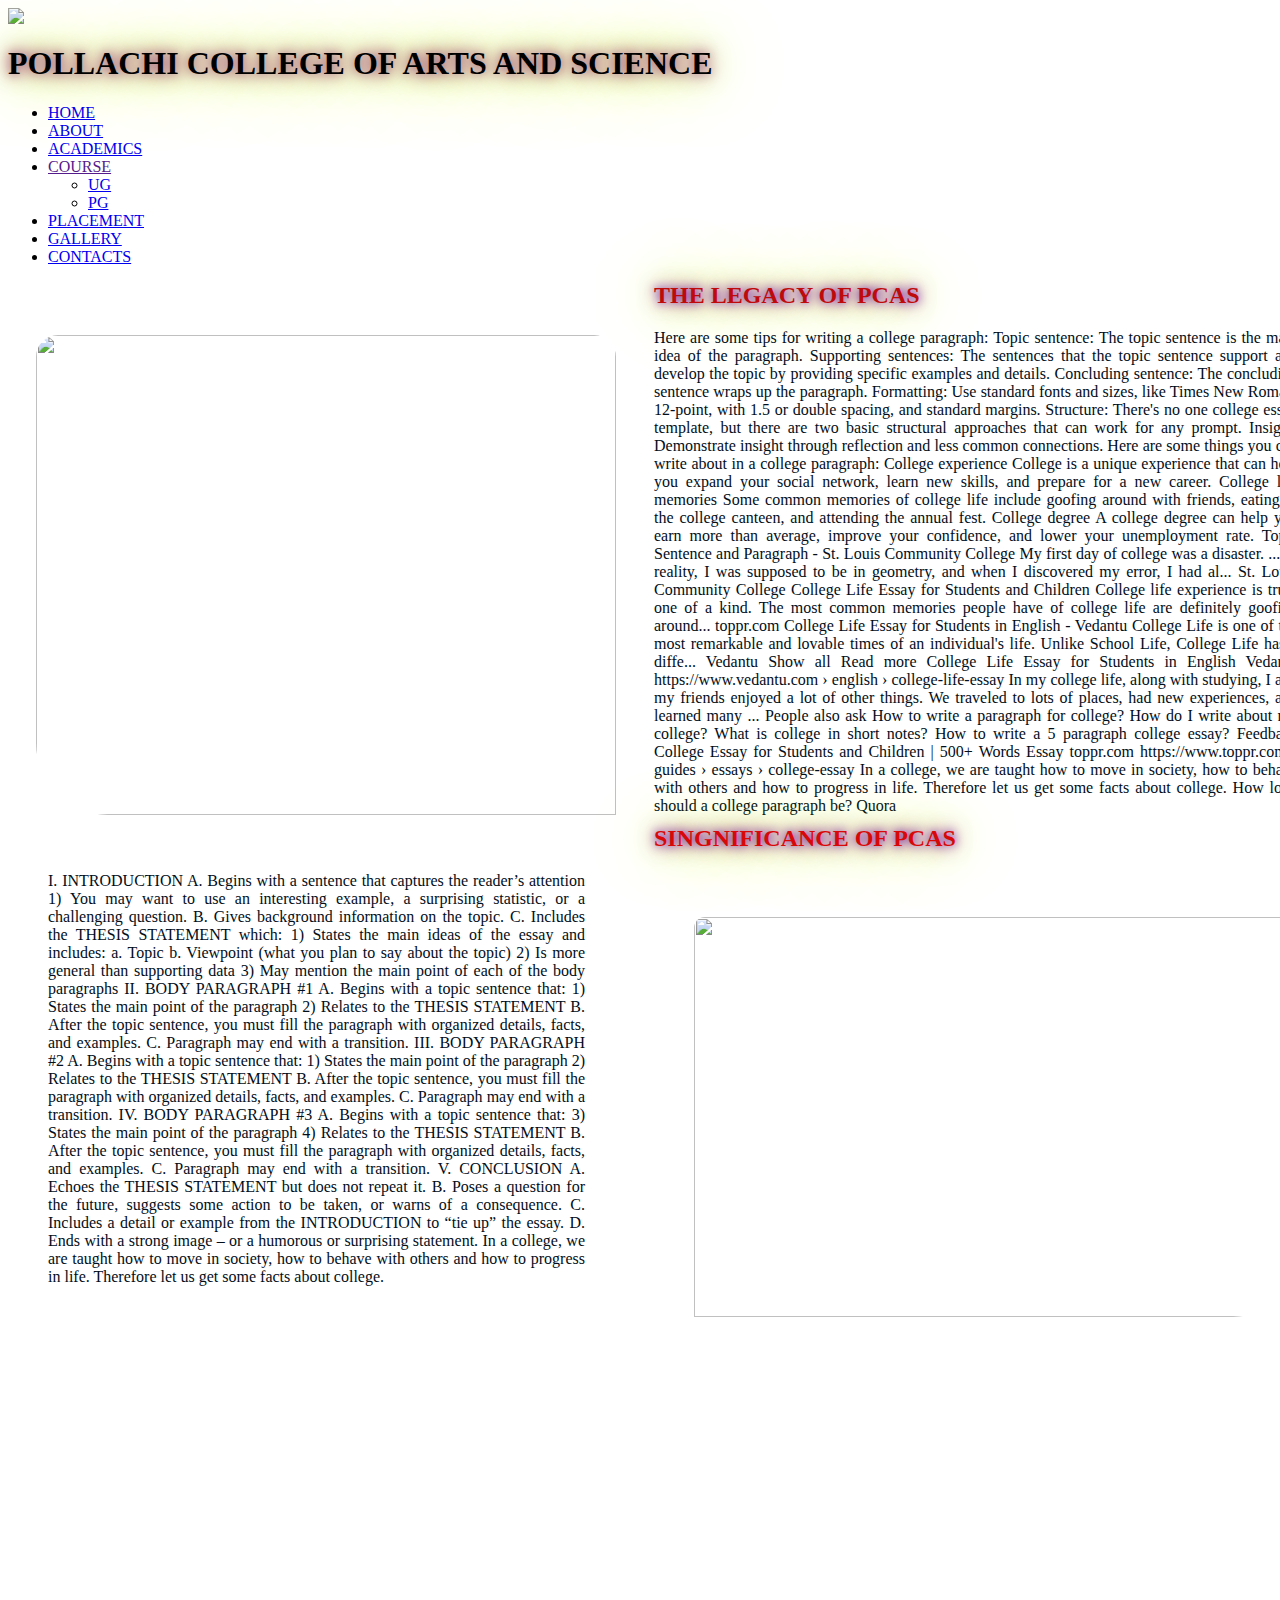
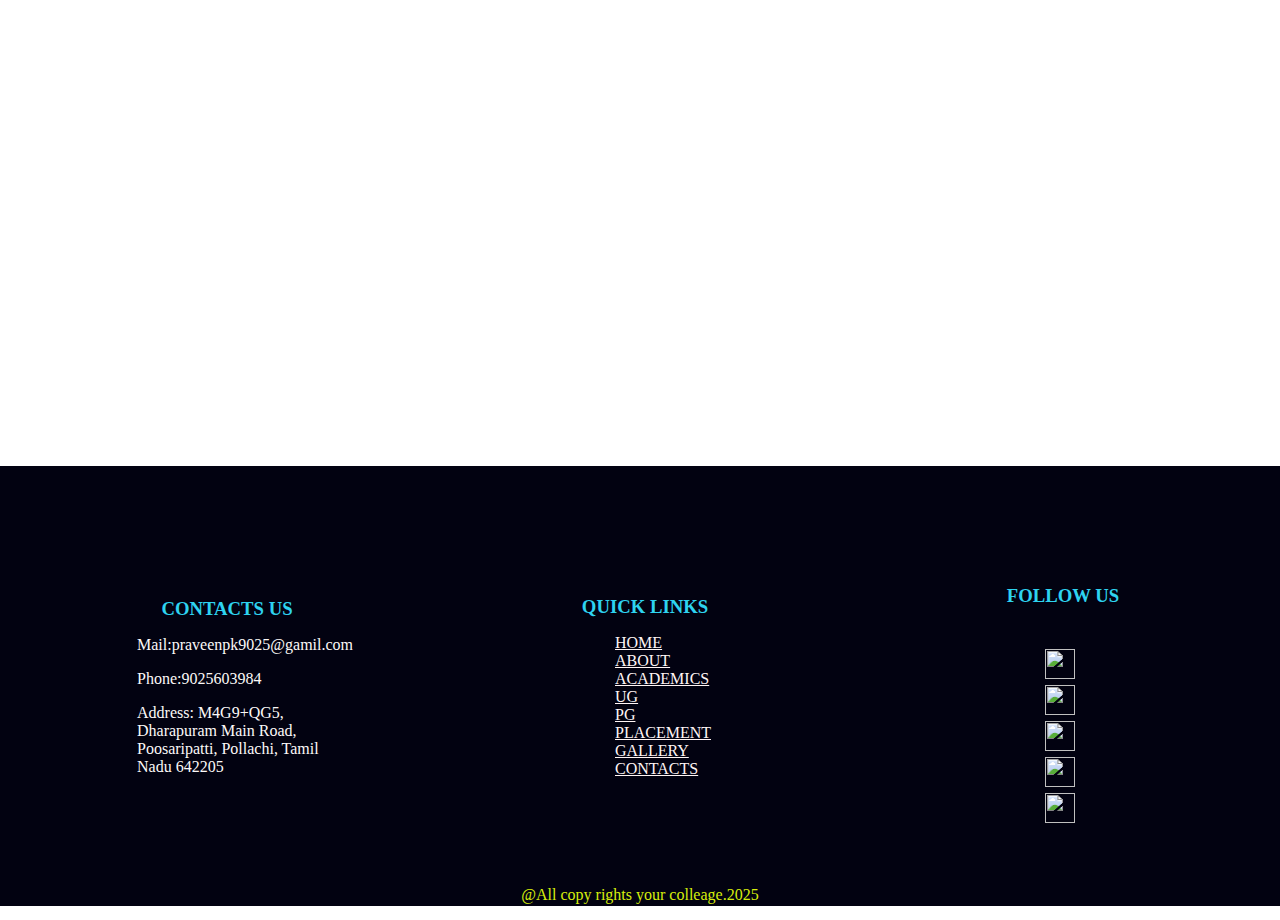
==== about1.html @ 696e3314 "college" ====
<html>
    <head>
        <title>pcas.edu.in</title>
        <link rel="icon" type="logo.jpg-icon" href="D:\studyshinee\college\image\1.png">
        <link rel="stylesheet" type="text/css" href="D:\studyshinee\college\css/indext.css"> 
        <style type="text/css"> 
.rline
{
float:left;
padding: 28px;
height:480 ;
width:580px ;
border: 30px;
margin-right:10px ;
margin-top:45px;
margin-bottom:25px ;
}

.pline
{
position: absolute;
margin-right: 20px;
margin-bottom:-30px;
margin-top:-20px ;
text-align: justify;
color: rgb(2, 14, 26);

}
.lline{

float:right;

padding: 89px;
height: 400;
margin:20px ;
border: 30px;
margin-right: -85px;
margin-top:-40px;
width:600px ;}

.sline{
padding:-100px ;
text-align:justify;
margin-top:-10px;
margin-left:40px ;
}

h1{
text-shadow: 0px 0px 10px rgb(167, 123, 147),
0px 0px 20px rgb(170, 6, 74),
0px 0px 40px rgb(136, 255, 0),
0px 0px 80px  rgb(240, 236, 12)}
h2{text-shadow: 0px 0px 10px rgb(94, 10, 172),
0px 0px 20px rgb(170, 6, 74),
0px 0px 40px rgb(136, 255, 0),
0px 0px 80px  rgb(240, 236, 12)}
.lline{
    border-top-left-radius:100px ;
  border-top-right-radius:100px ;
border-bottom-right-radius:150px ;
}
.rline{
    border-top-left-radius:50px ;
  border-top-right-radius:50px ;
  border-bottom-left-radius:100px ;
  
}
.con{
    
    margin: auto;
    display: flex;
    justify-content: center;
    margin-top:1800px;
    background-color: rgb(2, 2, 17);
    padding:20px;
    margin-left: -10px;
   margin-right:-20px ;
   height:400px;
   
   }
   
   .footer-content h3{
    margin-bottom: 10px;
    text-align: center;
    color: #2ed3f0;}

   
   .footer-content{
    width: 220px;
    margin: auto;
    padding:80px ;
    color: rgb(252, 249, 248);
  }
    
    .footer-content p{
      margin-left: 20px;
    }

   
   
   .footer-content ul li a{
    text-align: center;
    color: #fff5f5;
   text-align: justify;
  margin-left: 90px; }
   
   
   .list li{
    width: auto;
text-align: center;
list-style-type: none;
padding: -7px;
margin-left:-50px ;
position: relative;
color: rgb(255, 246, 240);
text-align: justify;
justify-content: center;

   }
  
   .social-icons li{
    display: inline-block;
    text-align: center;
    padding: -7px;
  
   }
   
   .social-icons  i{
    color: aliceblue;
    font-size: 26px;
    margin-top:80px ;
   }
   .list.li a{
    color: rgb(230, 235, 228);
}
.bot p{
  margin-top: 250px;
  color: #d7ee0c;
 margin-left: -700px;
}
.social_icon {
    width: 100%;
    margin: 0 auto;
    text-align: center;
    padding-top: 30px;
}
.social_icon ul{
    margin: 0px;
    padding: 0px;
   list-style: none;
    gap: 25px;
    margin-bottom:-250px;
   
}
.social_icon li{
    float: left;
    padding-right: 5px;
    &:hover{
        opacity: 0.8;
        z-index: 100000;
        transform: scale(0.75);
        transform: translateY(-10px);
    }
}    

.social_icon ul img{
  height:30px;
  margin-bottom:-5px;
  padding:2px;
}
           
        </style>
    </head>
    <body>
<header>

<img class="sky" src="D:\studyshinee\college\image/1.png">
<h1 class="is"> POLLACHI COLLEGE OF ARTS AND SCIENCE</h1>
</header>
<body>
<div class="nav">
        <ul class="menu">
<li ><a href="D:\studyshinee\college/index.html" target=_blank >HOME</a></li>
<li><a href="D:\studyshinee\college/about1.html"target=_blank >ABOUT</a></li>
<li><a href="D:\studyshinee\college/academics.html"target=_blank >ACADEMICS</a></li>
<li><a href= >COURSE</a>
<ul div class="coures">
    <li> <a href="D:\studyshinee\college/ug.html">UG</a> </li>
    <li><a href="D:\studyshinee\college/pg.html">PG</a></li>
</ul>
</li>
 <li><a href="D:\studyshinee\college/placement.html"target=_blank >PLACEMENT</a></li>
 <li> <a href="D:\studyshinee\college/GALLERY.html"> GALLERY</a></li>
    <li><a href="D:\studyshinee\college/CONTACTS.html">CONTACTS</a></li>
    </ul>
        </ul>
        </div>
       <section style="text-align:justify" >
         <div  class="pline">  
            <img class="rline" src="D:\studyshinee\college\image/n.jpg">
             <h2 style="color: rgb(190, 10, 10);">THE LEGACY OF PCAS</h2>
                <p>Here are some tips for writing a college paragraph: 
                    Topic sentence: The topic sentence is the main idea of the paragraph. 
                    Supporting sentences: The sentences that  the topic sentence support and develop the topic by providing specific examples and details. 
                    Concluding sentence: The concluding sentence wraps up the paragraph. 
                    Formatting: Use standard fonts and sizes, like Times New Roman, 12-point, with 1.5 or double spacing, and standard margins. 
                    Structure: There's no one college essay template, but there are two basic structural approaches that can work for any prompt. 
                    Insight: Demonstrate insight through reflection and less common connections. 
                    Here are some things you can write about in a college paragraph: 
                    College experience
                    College is a unique experience that can help you expand your social network, learn new skills, and prepare for a new career. 
                    College life memories
                    Some common memories of college life include goofing around with friends, eating in the college canteen, and attending the annual fest. 
                    College degree
                    A college degree can help you earn more than average, improve your confidence, and lower your unemployment rate. 
                    Topic Sentence and Paragraph - St. Louis Community College
                    My first day of college was a disaster. ... In reality, I was supposed to be in geometry, and when I discovered my error, I had al...
                    
                    St. Louis Community College
                    College Life Essay for Students and Children
                    College life experience is truly one of a kind. The most common memories people have of college life are definitely goofing around...
                    
                    toppr.com
                    College Life Essay for Students in English - Vedantu
                    College Life is one of the most remarkable and lovable times of an individual's life. Unlike School Life, College Life has a diffe...
                    
                    Vedantu
                    Show all
                    Read more
                    
                    College Life Essay for Students in English
                    
                    Vedantu
                    https://www.vedantu.com › english › college-life-essay
                    In my college life, along with studying, I and my friends enjoyed a lot of other things. We traveled to lots of places, had new experiences, and learned many ...
                    People also ask
                    How to write a paragraph for college?
                    How do I write about my college?
                    What is college in short notes?
                    How to write a 5 paragraph college essay?
                    Feedback
                    
                    College Essay for Students and Children | 500+ Words Essay
                    
                    toppr.com
                    https://www.toppr.com › guides › essays › college-essay
                    In a college, we are taught how to move in society, how to behave with others and how to progress in life. Therefore let us get some facts about college.
                    
                    How long should a college paragraph be?
                    
                    Quora
                    
                <div class="right">
          <img class="lline" src="D:\studyshinee\college\image/a.jpg">
          <div class="sline">
          <h2 style="color: rgb(216, 8, 8);">SINGNIFICANCE OF PCAS</h2>
          <p>I. INTRODUCTION

            A. Begins with a sentence that captures the reader’s attention
            
            1) You may want to use an interesting example, a surprising statistic, or a challenging question.
            
            B. Gives background information on the topic.
            
            C. Includes the THESIS STATEMENT which:
            
            1) States the main ideas of the essay and includes:
            
            a. Topic
            
            b. Viewpoint (what you plan to say about the topic)
            
            2) Is more general than supporting data
            
            3) May mention the main point of each of the body paragraphs
            
            II. BODY PARAGRAPH #1
            
            A. Begins with a topic sentence that:
            
            1) States the main point of the paragraph
            
            2) Relates to the THESIS STATEMENT
            
            B. After the topic sentence, you must fill the paragraph with organized details, facts, and examples.
            
            C. Paragraph may end with a transition.
            
            III. BODY PARAGRAPH #2
            
            A. Begins with a topic sentence that:
            
            1) States the main point of the paragraph
            
            2) Relates to the THESIS STATEMENT
            
            B. After the topic sentence, you must fill the paragraph with organized details, facts, and examples.
            
            C. Paragraph may end with a transition.
            
            IV. BODY PARAGRAPH #3
            
            A. Begins with a topic sentence that:
            
            3) States the main point of the paragraph
            
            4) Relates to the THESIS STATEMENT
            
            B. After the topic sentence, you must fill the paragraph with organized details, facts, and examples.
            
            C. Paragraph may end with a transition.
            
            V. CONCLUSION
            
            A. Echoes the THESIS STATEMENT but does not repeat it.
            
            B. Poses a question for the future, suggests some action to be taken, or warns of a consequence.
            
            C. Includes a detail or example from the INTRODUCTION to “tie up” the essay.
            
            D. Ends with a strong image – or a humorous or surprising statement.
            
            In a college, we are taught how to move in society, how to behave with others and how to progress in life. Therefore let us get some facts about college.
</p>
</div>
</div>
<iframe src="https://www.google.com/maps/embed?pb=!1m18!1m12!1m3!1d3920.7451071430296!2d77.11629987397997!3d10.676882261024137!2m3!1f0!2f0!3f0!3m2!1i1024!2i768!4f13.1!3m3!1m2!1s0x3ba835c934c962b1%3A0xc153a637a3dd0d32!2sPollachi%20College%20of%20Arts%20and%20Science!5e0!3m2!1sen!2sin!4v1731407414919!5m2!1sen!2sin" width="1290" height="450" style="border:0;" allowfullscreen="" loading="lazy" referrerpolicy="no-referrer-when-downgrade"></iframe>
          </section>
        </div>
          <footer>
            <div class="con">
              <div class="footer-content">
                <h3>CONTACTS US</h3>
                <P>Mail:praveenpk9025@gamil.com</P>
              <p> Phone:9025603984</p>
                <p> Address: M4G9+QG5, Dharapuram Main Road, Poosaripatti, Pollachi, Tamil Nadu 642205
                </p>
              </div>
            <div class="footer-content">
              <h3>QUICK LINKS</h3>
              <ul class="list">
                <li ><a href="D:\studyshinee\college/index.html" target=_blank >HOME</a></li>
    <li><a href="D:\studyshinee\college/about1.html"target=_blank >ABOUT</a></li>
    <li><a href="D:\studyshinee\college/academics.html"target=_blank >ACADEMICS</a></li>
    
        <li> <a href="D:\studyshinee\college/ug.html">UG</a> </li>
        <li><a href="D:\studyshinee\college/pg.html">PG</a></li>
    
     <li><a href="D:\studyshinee\college/placement.html"target=_blank >PLACEMENT</a></li> 
     <li> <a href="D:\studyshinee\college/GALLERY.html"> GALLERY</a></li>
    <li><a href="D:\studyshinee\college/CONTACTS.html">CONTACTS</a></li>
    </ul>
              </div>
              <div class="footer-content">
                <h3>FOLLOW US</h3>
                <div class="social_icon">
                  <ul>
                    <li><a href="https://www.facebook.com/GHJ0035"><img src="D:\project 2gym\gym pic/face.png"></a></li>
                    <li><a href="https://x.com/GHS_Creations"><img src="D:\project 2gym\gym pic/what.png"></a></li>
                    <li><a href="https://www.instagram.com/girirazxx__35/"><img src="D:\project 2gym\gym pic/tw.png"></a></li>
                    <li><a href="https://www.linkedin.com/in/girirajdesigner"><img src="D:\project 2gym\gym pic/li.png"></a></li>
                    <li><a href="https://www.whatsapp.com/6383767109/"><img src="D:\project 2gym\gym pic/insta.png"></a></li>
                    
                  </ul>
               </div>
           </div>
           </div>
           <P style="margin-top:-20px;color: #d7ee0c;text-align: center;margin-top:px;">@All copy rights your colleage.2025</P>
            </footer>
         
        </body>
          </html>
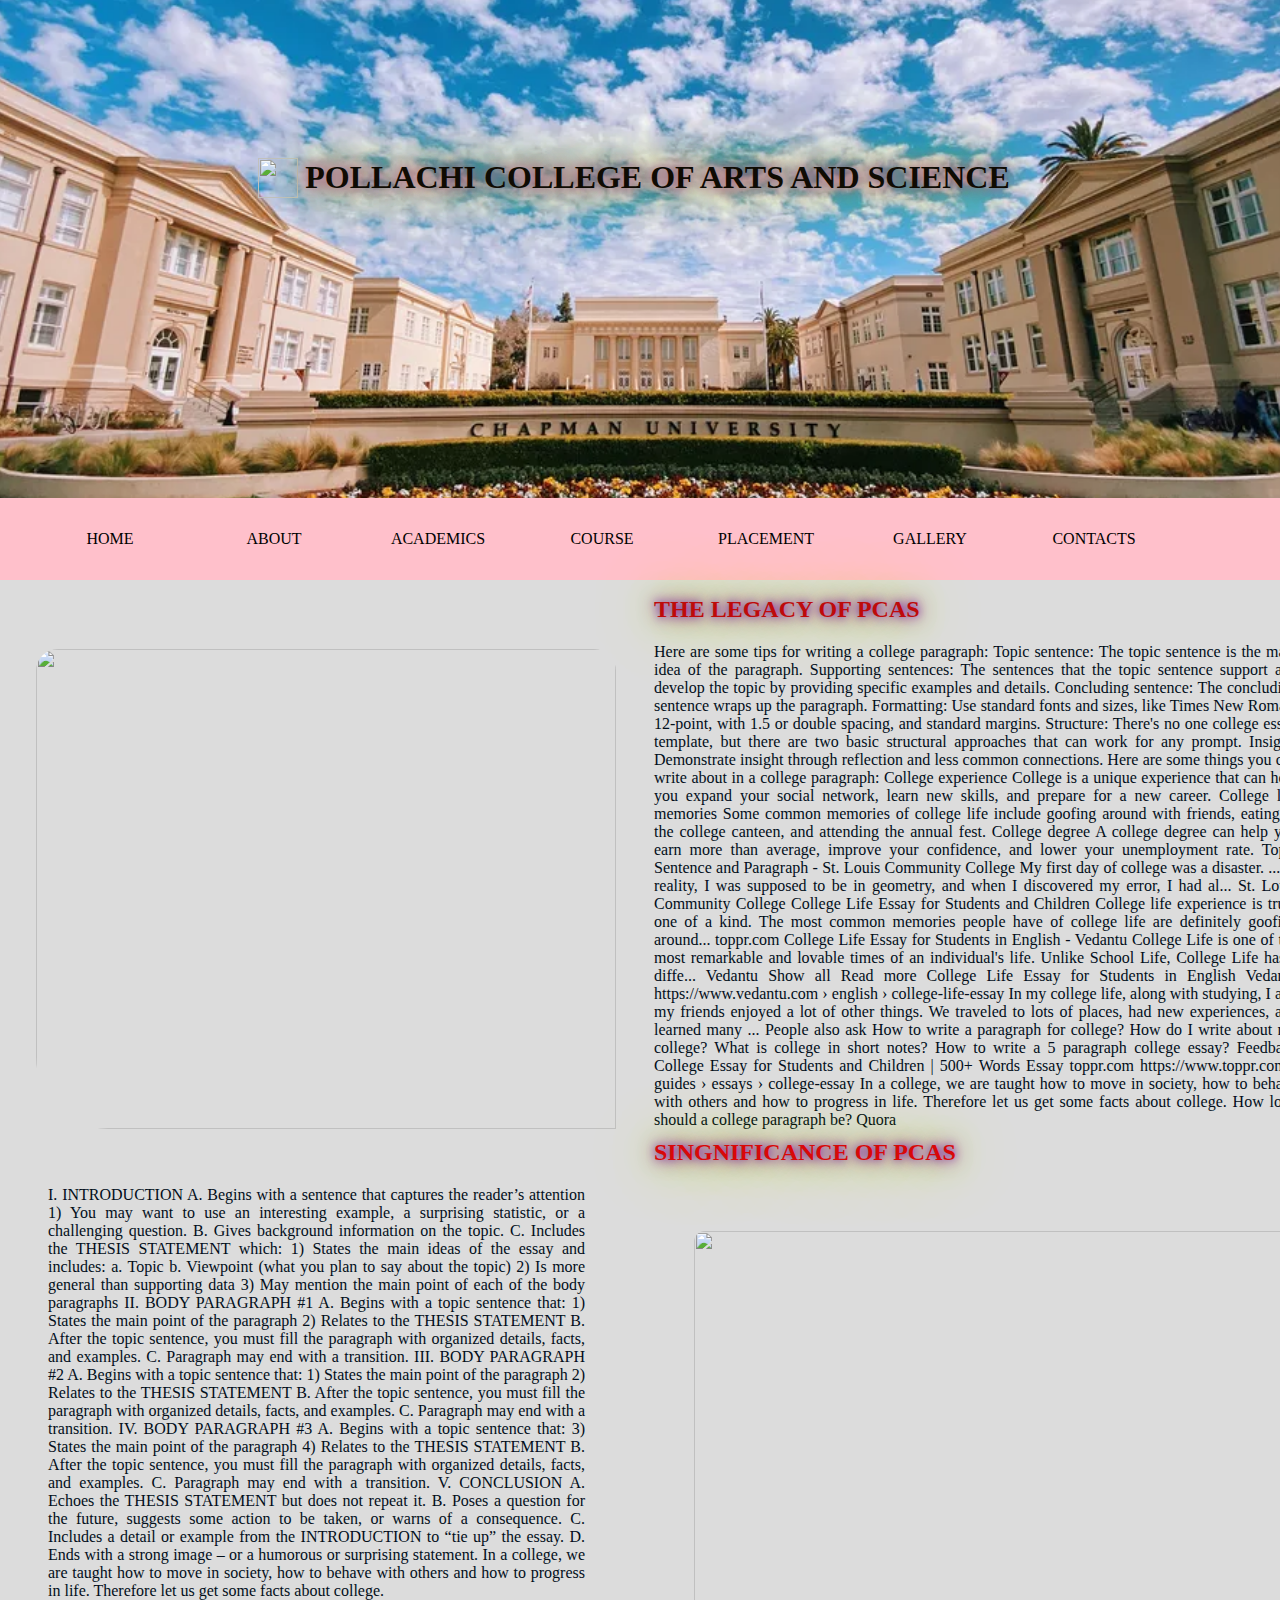
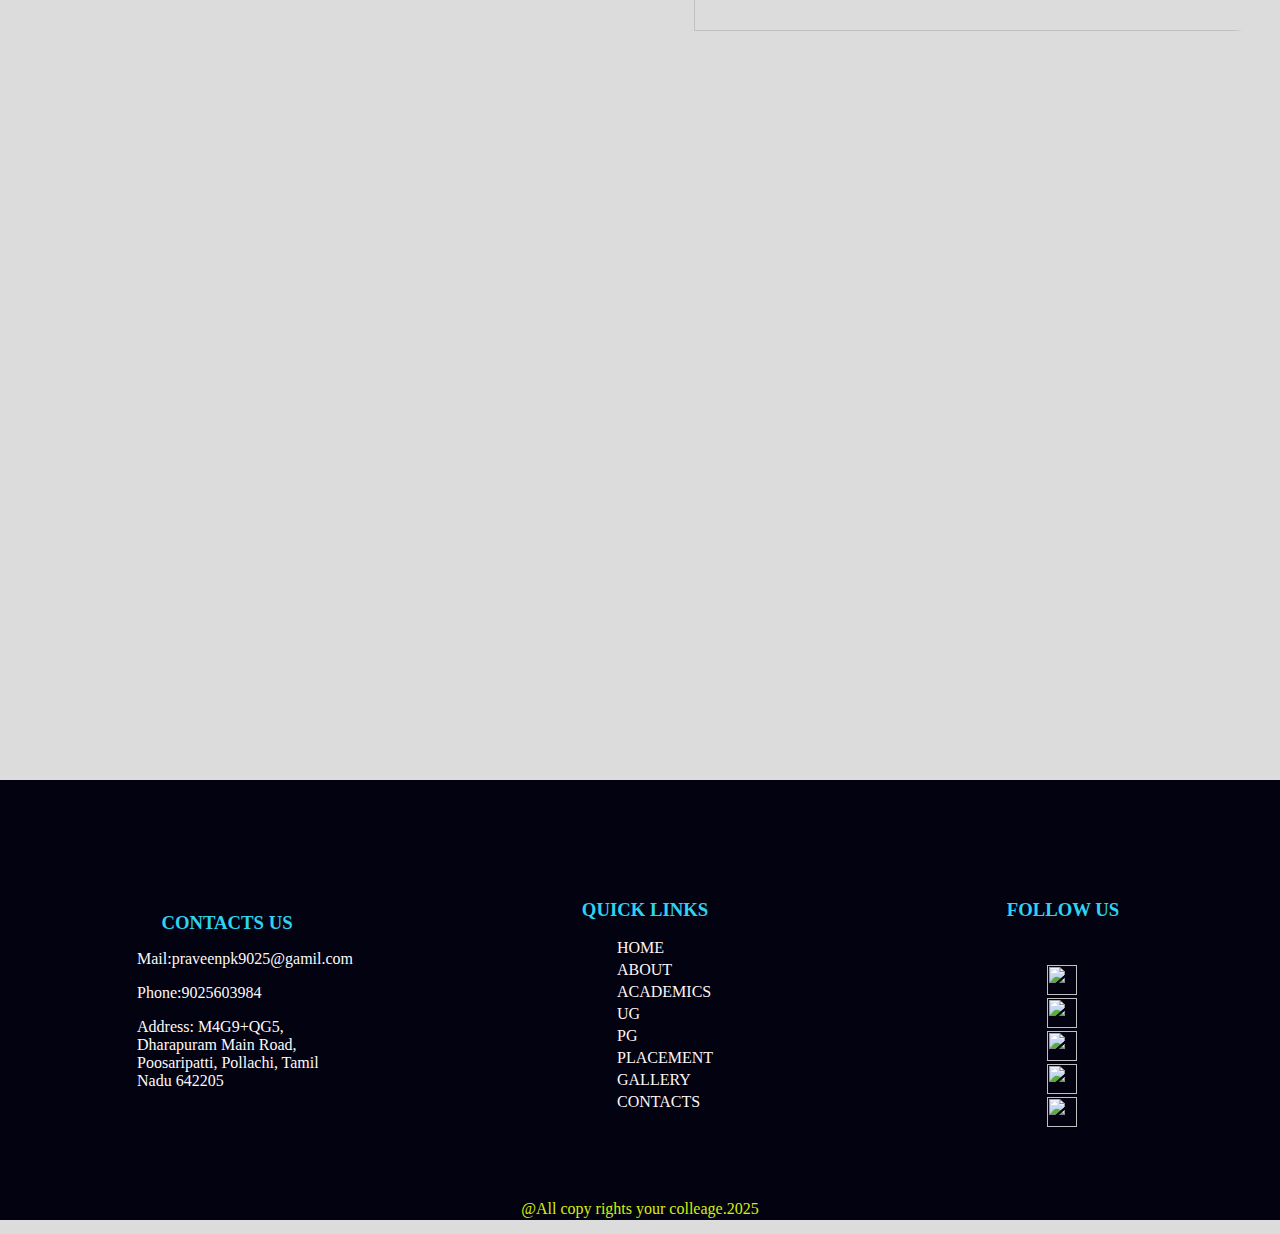
==== commit 48cdecee: "Update about1.html" ====
--- a/about1.html
+++ b/about1.html
@@ -2,8 +2,8 @@
 <html>
     <head>
         <title>pcas.edu.in</title>
-        <link rel="icon" type="logo.jpg-icon" href="D:\studyshinee\college\image\1.png">
-        <link rel="stylesheet" type="text/css" href="D:\studyshinee\college\css/indext.css"> 
+        <link rel="icon" type="logo.jpg-icon" href="../image\1.png">
+        <link rel="stylesheet" type="text/css" href="css/indext.css"> 
         <style type="text/css"> 
 .rline
 {
@@ -370,4 +370,4 @@
             </footer>
          
         </body>
-          </html>+          </html>
--- a/css/indext.css
+++ b/css/indext.css
@@ -0,0 +1,188 @@
+
+  header{
+    background-image: url('../image/body.webp');
+    background-repeat: no-repeat;
+    background-size: cover;
+margin-top: -10px;
+margin-left: -10px;
+margin-right: -25px;
+ height: 500px;
+color: rgb(15, 11, 3);
+}
+.sky
+{height: 40px;
+  margin-left: 260px;
+margin-top: 160px;
+}
+ .is{
+    text-align:center;
+    border:10px;
+  display:flex;
+  justify-content:center;
+  padding: 100px;
+  margin-top: -139px;
+margin-right:-20px ;}
+  
+
+.nav{
+background-color: pink;
+margin-top: -2px;
+background-position: center;
+background-repeat: no-repeat;
+background-size: cover;
+margin-top:-16px ;
+margin-left: -10px;
+margin-right:-25px ;
+box-sizing: border-box;
+}
+.menu{
+  display: flex;
+  justify-content: left;
+  padding:30px;
+  list-style-type: none;
+}
+a{
+  display: block;
+  width: 160px;
+  padding:2px;
+  color: black;
+  text-decoration:none ;
+  text-align: center;
+}
+.coures{
+  list-style-type: none;
+}
+.coures{
+  position: absolute;
+  visibility: hidden;
+}
+li:hover ul.coures{
+  opacity: 1;
+  visibility: visible;
+}
+.ug{
+  list-style-type: none;
+  transform: translate(200px);
+  position: absolute;
+  
+}
+.li:hover ul .ug{
+  opacity: 1;
+  visibility: visible;
+}
+
+
+.p{
+       text-align: justify;
+      }
+      .GALLERY{
+        list-style-type: none;
+      }
+      .GALLERY{
+        position: absolute;
+        visibility: hidden;
+      }
+      li:hover ul.GALLERY{
+        opacity: 1;
+        visibility: visible;
+      }
+      .SPORTS{
+        list-style-type: none;
+        transform: translate(200px);
+        position: absolute;
+        
+      }
+      .li:hover ul .SPORTS{
+        opacity: 1;
+        visibility: visible;
+      }
+      h1{
+        text-shadow: 0px 0px 10px rgb(167, 123, 147),
+        0px 0px 20px rgb(170, 6, 74),
+        0px 0px 40px rgb(136, 255, 0),
+        0px 0px 80px  rgb(240, 236, 12)}
+        h2{text-shadow: 0px 0px 10px rgb(94, 10, 172),
+        0px 0px 20px rgb(170, 6, 74),
+        0px 0px 40px rgb(136, 255, 0),
+        0px 0px 80px  rgb(240, 236, 12)
+      }
+     body{
+      background-color:gainsboro;
+           background-repeat:no-repeat;
+           opacity: 1.3;
+        cursor:alias;
+    } 
+   /*
+.con{
+    margin: auto;
+    display: flex;
+    justify-content: center;
+    margin-top:1100px ;
+    background-color: rgb(2, 2, 17);
+    padding:20px;
+    margin-left: -10px;
+   margin-right:-20px ;
+   
+   }
+   
+   .footer-content h3{
+    margin-bottom: 10px;
+    text-align: center;
+    color: #2ed3f0;}
+
+   
+   .footer-content{
+    width: 220px;
+    margin: auto;
+    padding:80px ;
+    color: rgb(252, 249, 248);
+  }
+    
+    .footer-content p{
+      margin-left: 20px;
+    }
+
+   
+   
+   .footer-content ul li a{
+    text-align: center;
+    color: #fff5f5;
+   text-align: justify;
+  margin-left: 90px; }
+   
+   
+   .list li{
+    width: auto;
+text-align: center;
+list-style-type: none;
+padding: -7px;
+margin-left:-50px ;
+position: relative;
+color: rgb(255, 246, 240);
+text-align: justify;
+justify-content: center;
+
+   }
+  
+   .social-icons li{
+    display: inline-block;
+    text-align: center;
+    padding: -7px;
+  
+   }
+   
+   .social-icons  i{
+    color: aliceblue;
+    font-size: 26px;
+    margin-top:80px ;
+   }
+   .list.li a{
+    color: rgb(230, 235, 228);
+}
+.bot p{
+  margin-top: 350px;
+  color: #d7ee0c;
+ margin-left: -700px;
+}
+   */
+   
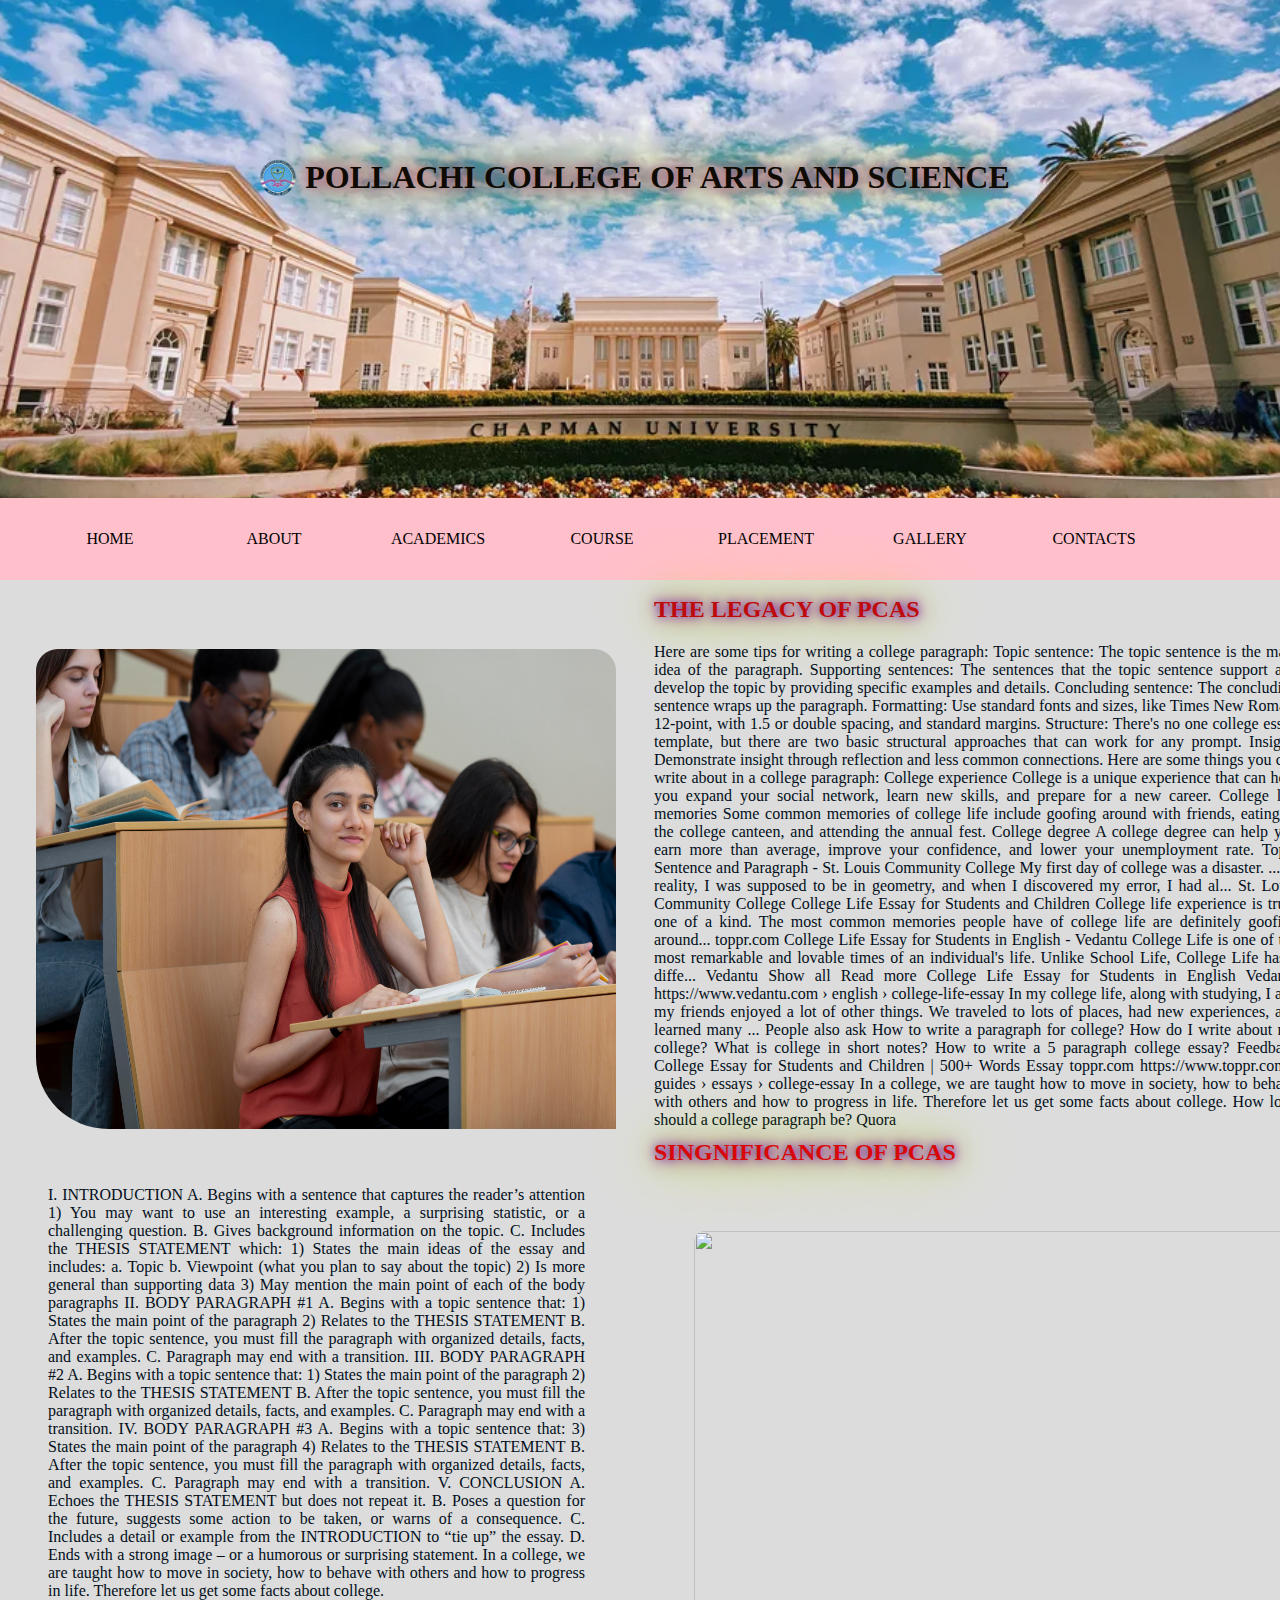
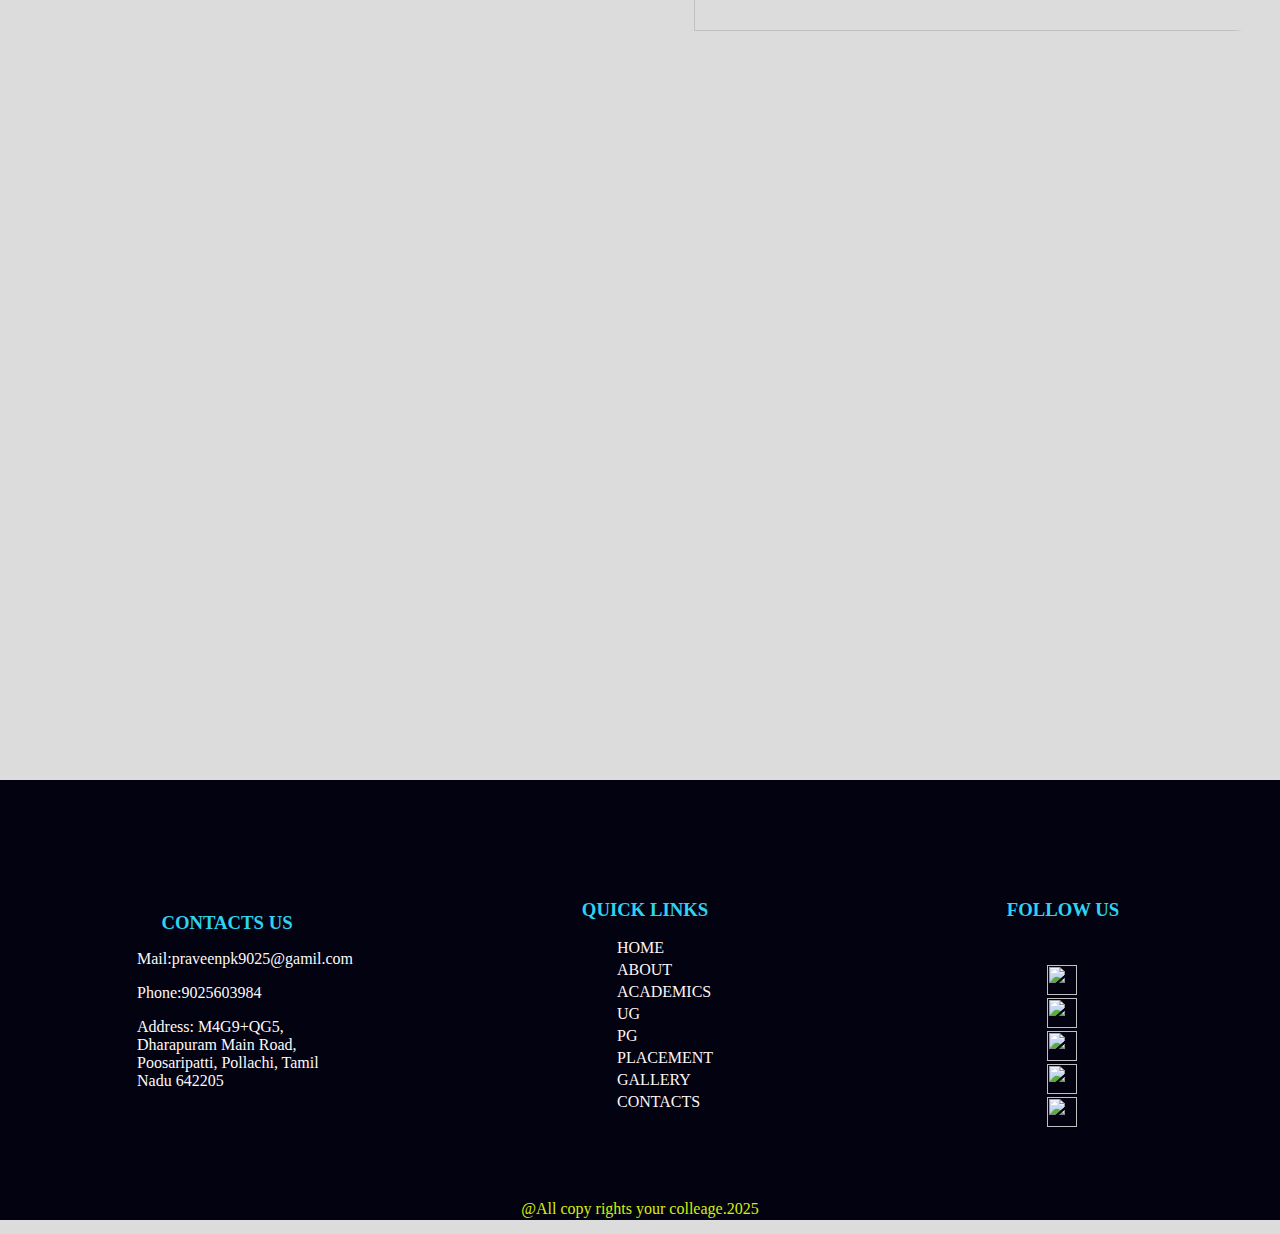
==== commit 5f3a0150: "Update about1.html" ====
--- a/about1.html
+++ b/about1.html
@@ -175,30 +175,30 @@
     <body>
 <header>
 
-<img class="sky" src="D:\studyshinee\college\image/1.png">
+<img class="sky" src="image/1.png">
 <h1 class="is"> POLLACHI COLLEGE OF ARTS AND SCIENCE</h1>
 </header>
 <body>
 <div class="nav">
         <ul class="menu">
 <li ><a href="D:\studyshinee\college/index.html" target=_blank >HOME</a></li>
-<li><a href="D:\studyshinee\college/about1.html"target=_blank >ABOUT</a></li>
-<li><a href="D:\studyshinee\college/academics.html"target=_blank >ACADEMICS</a></li>
+<li><a href="about1.html"target=_blank >ABOUT</a></li>
+<li><a href="cademics.html"target=_blank >ACADEMICS</a></li>
 <li><a href= >COURSE</a>
 <ul div class="coures">
-    <li> <a href="D:\studyshinee\college/ug.html">UG</a> </li>
-    <li><a href="D:\studyshinee\college/pg.html">PG</a></li>
+    <li> <a href="ug.html">UG</a> </li>
+    <li><a href="pg.html">PG</a></li>
 </ul>
 </li>
- <li><a href="D:\studyshinee\college/placement.html"target=_blank >PLACEMENT</a></li>
- <li> <a href="D:\studyshinee\college/GALLERY.html"> GALLERY</a></li>
-    <li><a href="D:\studyshinee\college/CONTACTS.html">CONTACTS</a></li>
+ <li><a href="placement.html"target=_blank >PLACEMENT</a></li>
+ <li> <a href="GALLERY.html"> GALLERY</a></li>
+    <li><a href="CONTACTS.html">CONTACTS</a></li>
     </ul>
         </ul>
         </div>
        <section style="text-align:justify" >
          <div  class="pline">  
-            <img class="rline" src="D:\studyshinee\college\image/n.jpg">
+            <img class="rline" src="../image/n.jpg">
              <h2 style="color: rgb(190, 10, 10);">THE LEGACY OF PCAS</h2>
                 <p>Here are some tips for writing a college paragraph: 
                     Topic sentence: The topic sentence is the main idea of the paragraph. 
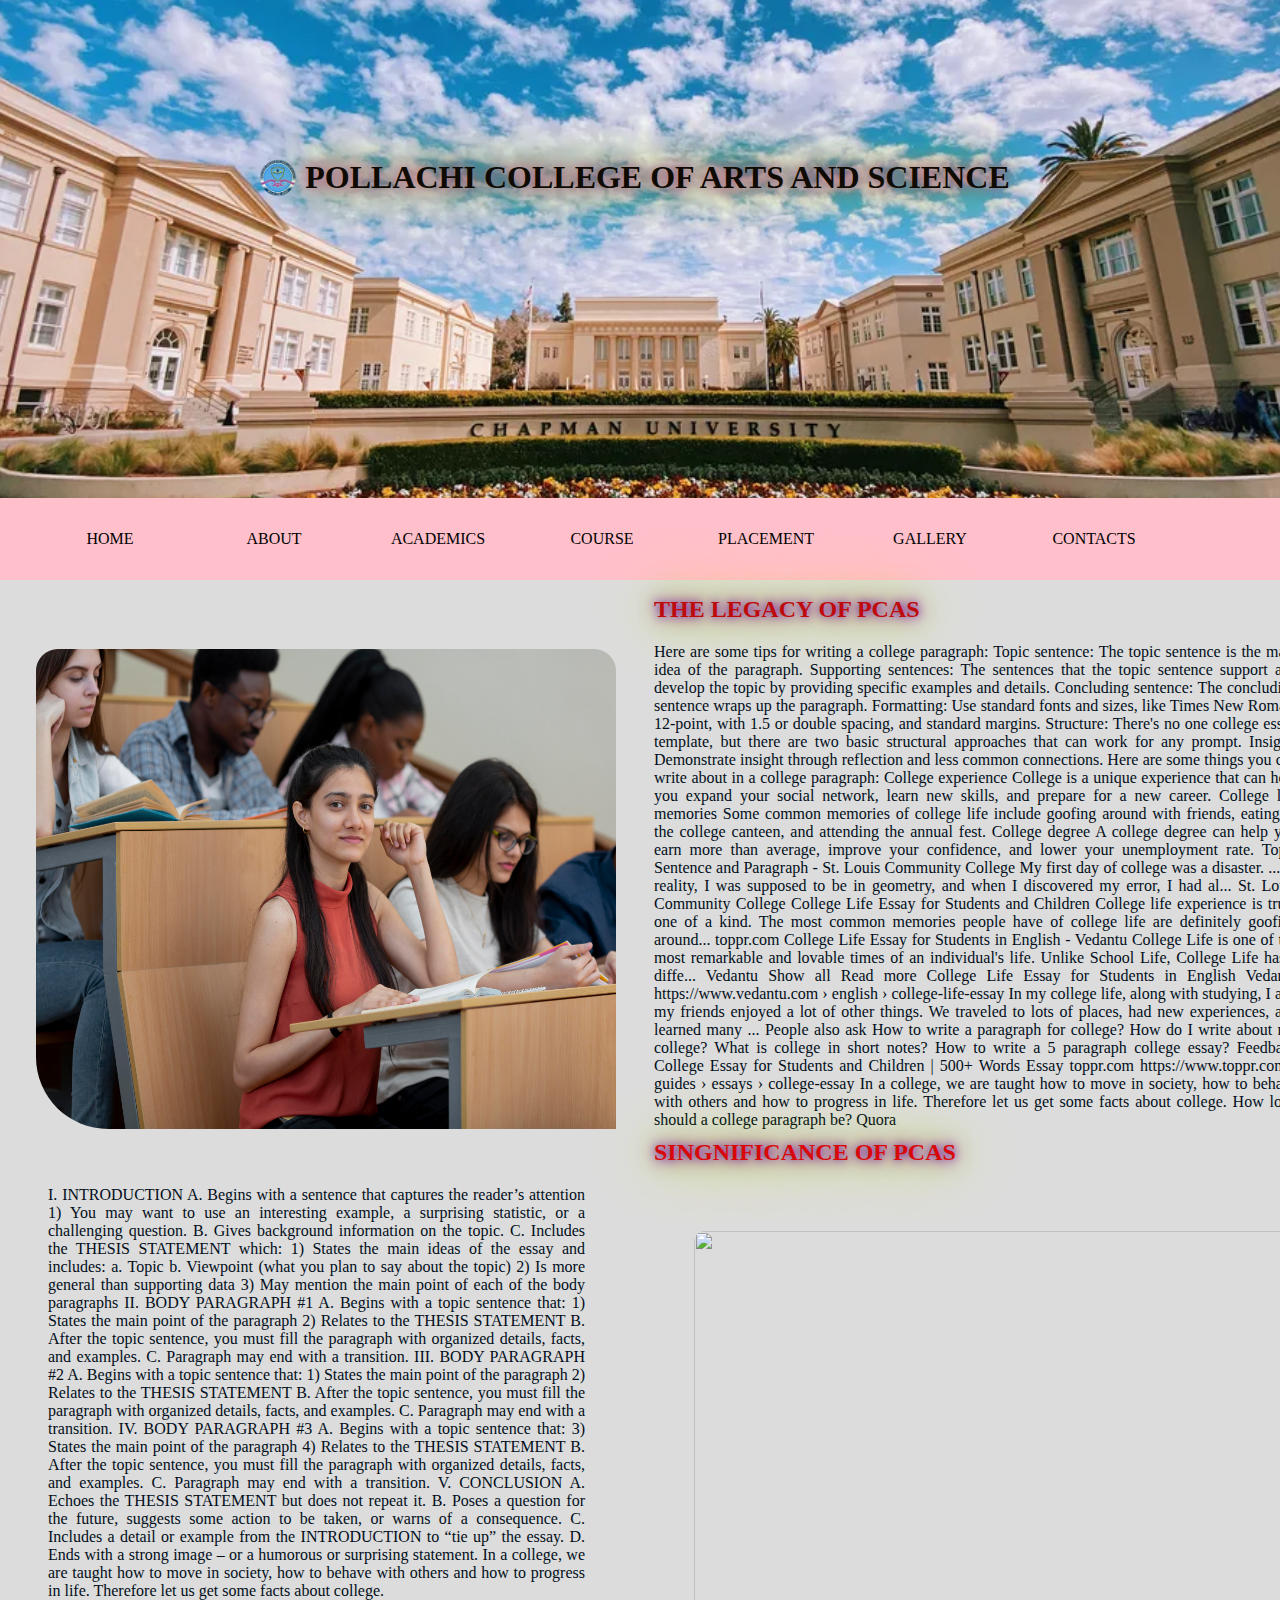
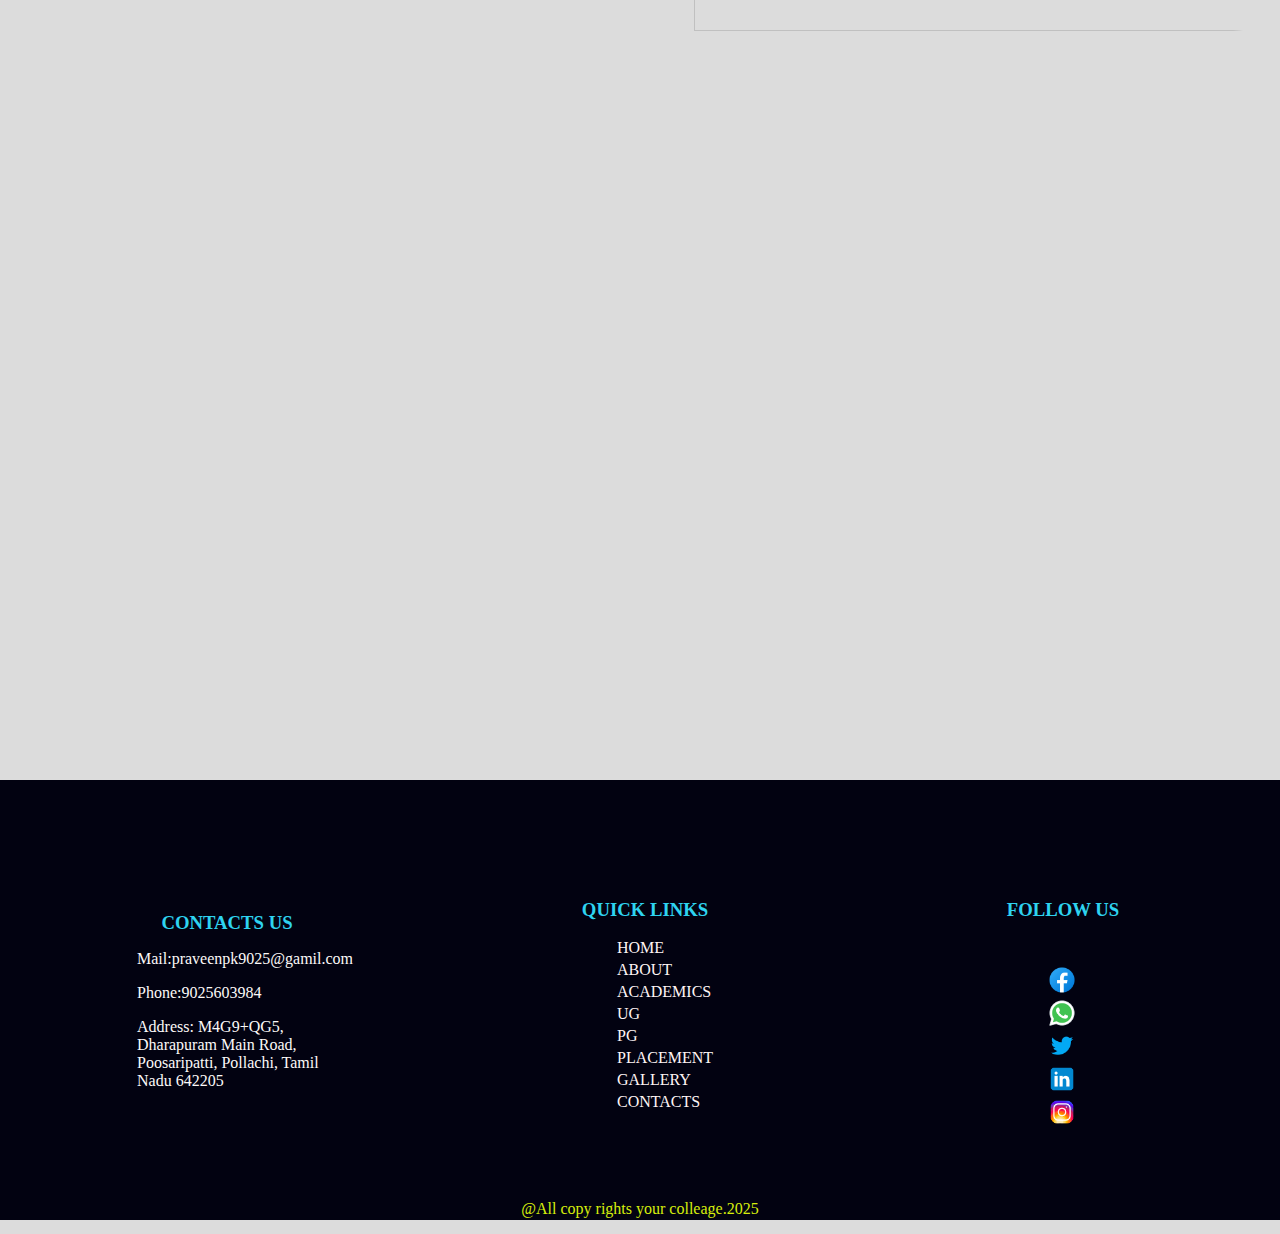
==== commit 1398956b: "Update about1.html" ====
--- a/about1.html
+++ b/about1.html
@@ -181,9 +181,9 @@
 <body>
 <div class="nav">
         <ul class="menu">
-<li ><a href="D:\studyshinee\college/index.html" target=_blank >HOME</a></li>
+<li ><a href="index.html" target=_blank >HOME</a></li>
 <li><a href="about1.html"target=_blank >ABOUT</a></li>
-<li><a href="cademics.html"target=_blank >ACADEMICS</a></li>
+<li><a href="academics.html"target=_blank >ACADEMICS</a></li>
 <li><a href= >COURSE</a>
 <ul div class="coures">
     <li> <a href="ug.html">UG</a> </li>
@@ -252,7 +252,7 @@
                     Quora
                     
                 <div class="right">
-          <img class="lline" src="D:\studyshinee\college\image/a.jpg">
+          <img class="lline" src="..image/a.jpg">
           <div class="sline">
           <h2 style="color: rgb(216, 8, 8);">SINGNIFICANCE OF PCAS</h2>
           <p>I. INTRODUCTION
@@ -340,28 +340,28 @@
             <div class="footer-content">
               <h3>QUICK LINKS</h3>
               <ul class="list">
-                <li ><a href="D:\studyshinee\college/index.html" target=_blank >HOME</a></li>
-    <li><a href="D:\studyshinee\college/about1.html"target=_blank >ABOUT</a></li>
-    <li><a href="D:\studyshinee\college/academics.html"target=_blank >ACADEMICS</a></li>
+                <li ><a href="index.html" target=_blank >HOME</a></li>
+    <li><a href="about1.html"target=_blank >ABOUT</a></li>
+    <li><a href="academics.html"target=_blank >ACADEMICS</a></li>
     
-        <li> <a href="D:\studyshinee\college/ug.html">UG</a> </li>
-        <li><a href="D:\studyshinee\college/pg.html">PG</a></li>
+        <li> <a href="ug.html">UG</a> </li>
+        <li><a href="pg.html">PG</a></li>
     
-     <li><a href="D:\studyshinee\college/placement.html"target=_blank >PLACEMENT</a></li> 
-     <li> <a href="D:\studyshinee\college/GALLERY.html"> GALLERY</a></li>
-    <li><a href="D:\studyshinee\college/CONTACTS.html">CONTACTS</a></li>
+     <li><a href="placement.html"target=_blank >PLACEMENT</a></li> 
+     <li> <a href="GALLERY.html"> GALLERY</a></li>
+    <li><a href="CONTACTS.html">CONTACTS</a></li>
     </ul>
               </div>
               <div class="footer-content">
                 <h3>FOLLOW US</h3>
                 <div class="social_icon">
                   <ul>
-                    <li><a href="https://www.facebook.com/GHJ0035"><img src="D:\project 2gym\gym pic/face.png"></a></li>
-                    <li><a href="https://x.com/GHS_Creations"><img src="D:\project 2gym\gym pic/what.png"></a></li>
-                    <li><a href="https://www.instagram.com/girirazxx__35/"><img src="D:\project 2gym\gym pic/tw.png"></a></li>
-                    <li><a href="https://www.linkedin.com/in/girirajdesigner"><img src="D:\project 2gym\gym pic/li.png"></a></li>
-                    <li><a href="https://www.whatsapp.com/6383767109/"><img src="D:\project 2gym\gym pic/insta.png"></a></li>
-                    
+                    <li><a href="https://www.facebook.com/GHJ0035"><img src="../image/face.png"></a></li>
+                   <li><a href="https://x.com/GHS_Creations"><img src="../image/what.png"></a></li>
+                   <li><a href="https://www.instagram.com/girirazxx__35/"><img src="../image/tw.png"></a></li>
+                   <li><a href="https://www.linkedin.com/in/girirajdesigner"><img src="../image/link.png"></a></li>
+                   <li><a href="https://www.whatsapp.com/6383767109/"><img src="../image/insta.png"></a></li>
+                   
                   </ul>
                </div>
            </div>
